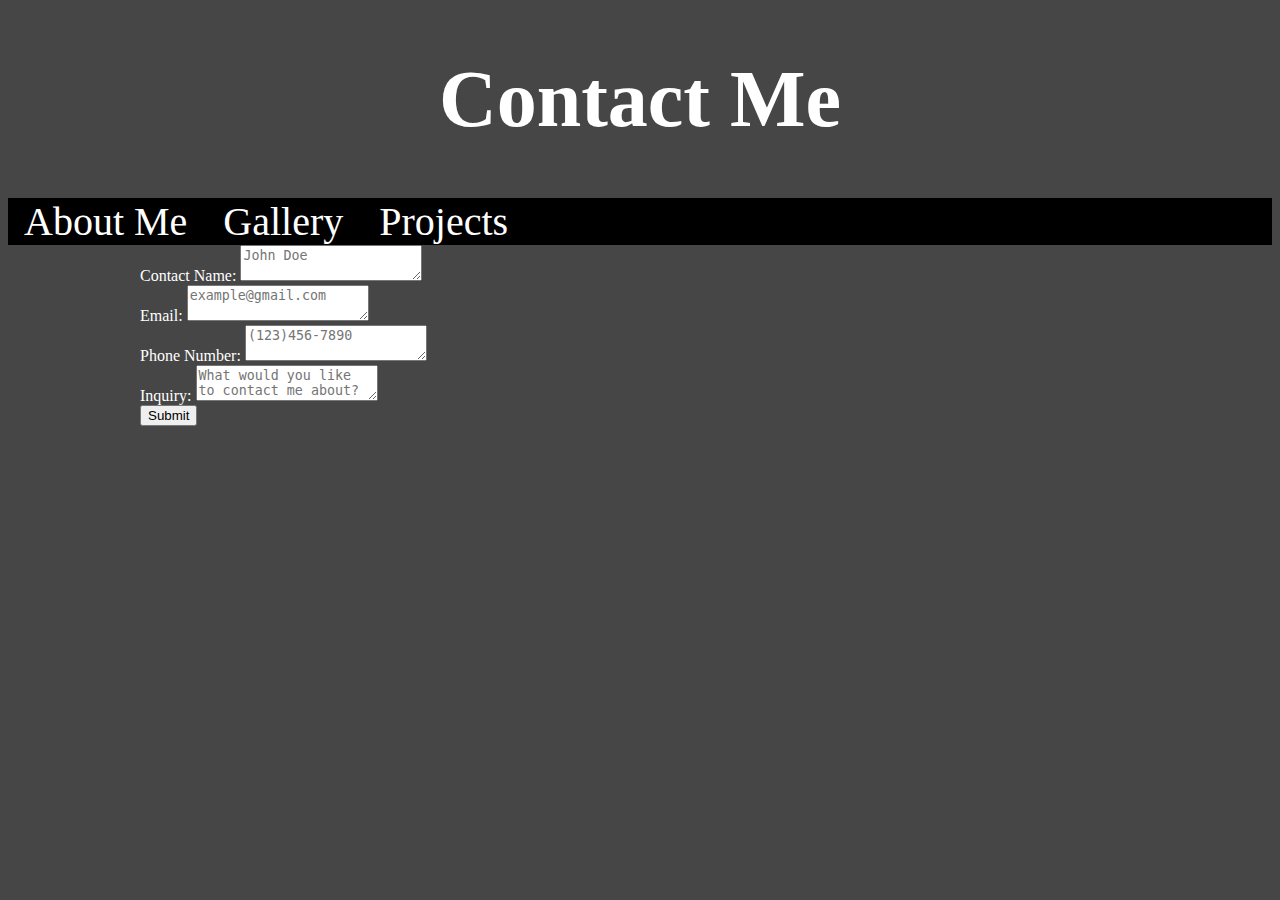
==== portfolio/src/main/webapp/contact.html @ 4ee9c2e1 "contact form created, more work on styling required" ====
<!DOCTYPE html>
<html>
    <head>
        <meta charset="UTF-8">
        <title>Contact Me</title>
        <h1 class="page_name">Contact Me</h1>
        <div class="navbar">
            <a href="../index.html">About Me</a>
            <a href="../gallery.html">Gallery</a>
            <a href="../projects.html">Projects</a>
        </div>
        <link rel="stylesheet" href="style.css">
        <script src="script.js"></script>
    </head>
    <body>
        <div id="content">
            <form action="/contact-form" method="POST">
                <label for="name-input">Contact Name:</label>
                <textarea id="name-input" name="name-input" placeholder="John Doe" required></textarea>
                <br/>
                <label for="email-input">Email:</label>
                <textarea id="email-input" name="email-input" placeholder="example@gmail.com" required></textarea>
                <br/>
                <label for="number-input">Phone Number:</label>
                <textarea id="label-input" name="number-input" placeholder="(123)456-7890"></textarea>
                <br/>
                <label for="inquiry-input" >Inquiry:</label>
                <textarea id="inquiry-input" name="inquiry-input" placeholder="What would you like to contact me about?" required></textarea>
                <br/>
                <input type="submit" />
            </form> <!-- Contact form -->
        </div>
    </body>
</html>
---- portfolio/src/main/webapp/style.css ----
body {
    background-color: rgb(70, 70, 70);
    color: white;
}

a {
    color: black;
    text-decoration: none;
}

.page_name {
    font-size: 80px;
    text-align: center;
    color: white;
    background-color: rgb(70, 70, 70);
}

.navbar {
    display: block;
    background-color: black;
}

.navbar a {
    color: white;
    text-align: center;
    text-decoration: none;
    font-size: 40px;
    padding: 14px 16px;
}

#content {
  margin-left: auto;
  margin-right: auto;
  width: 1000px;
}

#profile-pic {
    width: 30%;
    height: auto;
}

.div1 {
    float: left;
    width: 50%;
}

.div2 {
    float: left;
    width: 50%;
}

.others {
    display: inline-block;
}

#fact-container {
  margin-top: 20px;
  font-size: 25px;
  color: rgb(255, 58, 58);
}

#quote-container {
    font-size: 25px;
    color: rgb(83, 215, 255);
}

button {
    background-color: blue;
    border: none;
    color: white;
    padding: 8px 16px;
    font-size: 16px;
    cursor: pointer;
}

.gallery_img {
    width: 40%;
    height: auto;
    display: block;
    margin-left: auto;
    margin-right: auto;
}

figcaption {
  color: rgb(214, 214, 214);
  font-style: italic;
  padding: 2px;
  text-align: center;
}
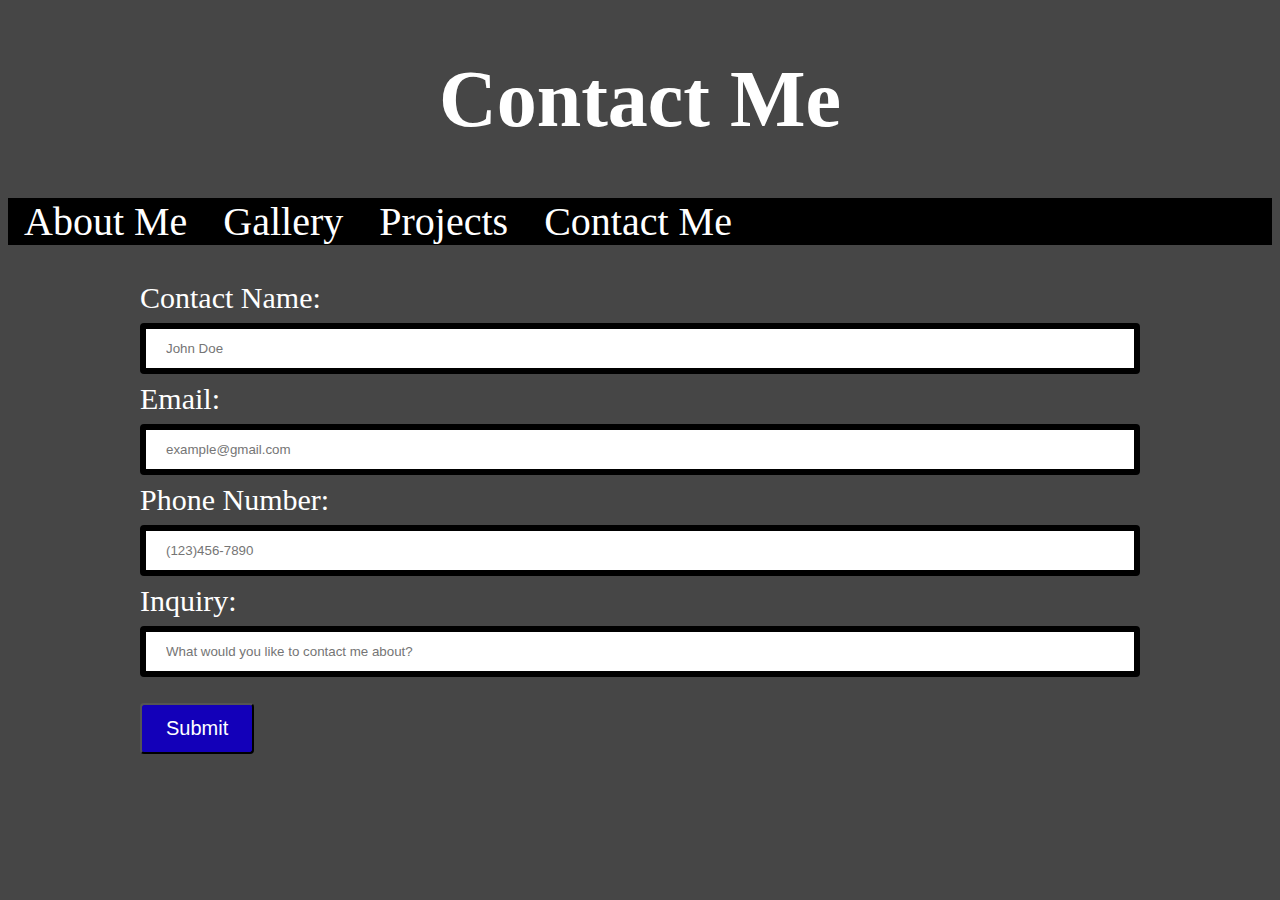
==== commit a7f0539b: "modified styling for contact form" ====
--- a/portfolio/src/main/webapp/contact.html
+++ b/portfolio/src/main/webapp/contact.html
@@ -8,6 +8,7 @@
             <a href="../index.html">About Me</a>
             <a href="../gallery.html">Gallery</a>
             <a href="../projects.html">Projects</a>
+            <a href="../contact.html">Contact Me</a>
         </div>
         <link rel="stylesheet" href="style.css">
         <script src="script.js"></script>
@@ -15,17 +16,23 @@
     <body>
         <div id="content">
             <form action="/contact-form" method="POST">
+                <br/><br/>
                 <label for="name-input">Contact Name:</label>
-                <textarea id="name-input" name="name-input" placeholder="John Doe" required></textarea>
+                <br/>
+                <input type="text" id="name-input" name="name-input" placeholder="John Doe" required></input>
                 <br/>
                 <label for="email-input">Email:</label>
-                <textarea id="email-input" name="email-input" placeholder="example@gmail.com" required></textarea>
+                <br/>
+                <input type="text" id="email-input" name="email-input" placeholder="example@gmail.com" required></input>
                 <br/>
                 <label for="number-input">Phone Number:</label>
-                <textarea id="label-input" name="number-input" placeholder="(123)456-7890"></textarea>
+                <br/>
+                <input type="text" id="label-input" name="number-input" placeholder="(123)456-7890"></input>
                 <br/>
                 <label for="inquiry-input" >Inquiry:</label>
-                <textarea id="inquiry-input" name="inquiry-input" placeholder="What would you like to contact me about?" required></textarea>
+                <br/>
+                <input type="text" id="inquiry-input" name="inquiry-input" placeholder="What would you like to contact me about?" required></input>
+                <br/>
                 <br/>
                 <input type="submit" />
             </form> <!-- Contact form -->
--- a/portfolio/src/main/webapp/style.css
+++ b/portfolio/src/main/webapp/style.css
@@ -87,3 +87,31 @@
   padding: 2px;
   text-align: center;
 }
+
+/* Styling for Contact Me Form */
+
+label {
+    font-size: 30px;
+} /* Input box labels */
+
+input[type=text] {
+    width: 100%;
+    padding: 12px 20px;
+    margin: 8px 0;
+    box-sizing: border-box;
+    border: 6px solid black;
+    border-radius: 4px;
+} /* Input box styling */
+
+input[type=text]:focus {
+    background-color: lightgray;
+} /* Makes the input box currently selected slightly different */
+
+input[type=submit] {
+    background-color: rgb(19, 0, 185);
+    font-size: 20px;
+    color: white;
+    padding: 12px 24px;
+    border-radius: 4px;
+    cursor: pointer;
+} /* Styling for the submit button */
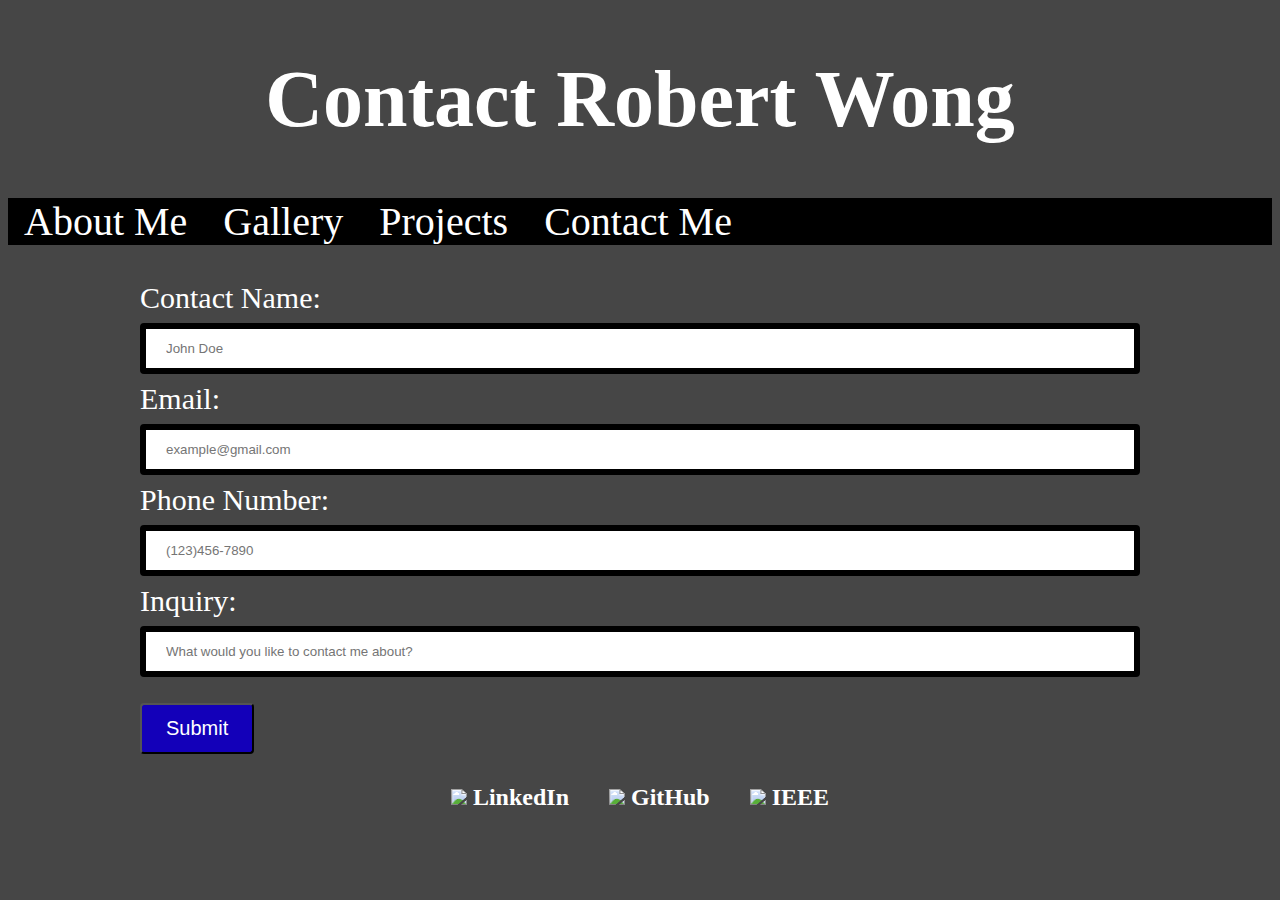
==== commit 99e17757: "made some UI changes and added a footer" ====
--- a/portfolio/src/main/webapp/contact.html
+++ b/portfolio/src/main/webapp/contact.html
@@ -2,21 +2,22 @@
 <html>
     <head>
         <meta charset="UTF-8">
-        <title>Contact Me</title>
-        <h1 class="page_name">Contact Me</h1>
+        <title>Robert Wong's Contact Me</title>
+        <h1 class="page_name">Contact Robert Wong</h1>
         <div class="navbar">
             <a href="../index.html">About Me</a>
             <a href="../gallery.html">Gallery</a>
             <a href="../projects.html">Projects</a>
             <a href="../contact.html">Contact Me</a>
         </div>
+        <br/>
+        <br/>
         <link rel="stylesheet" href="style.css">
         <script src="script.js"></script>
     </head>
     <body>
         <div id="content">
             <form action="/contact-form" method="POST">
-                <br/><br/>
                 <label for="name-input">Contact Name:</label>
                 <br/>
                 <input type="text" id="name-input" name="name-input" placeholder="John Doe" required></input>
@@ -34,8 +35,11 @@
                 <input type="text" id="inquiry-input" name="inquiry-input" placeholder="What would you like to contact me about?" required></input>
                 <br/>
                 <br/>
-                <input type="submit" />
+                <input type="submit" onclick="confirm();"/>
             </form> <!-- Contact form -->
+        </div>
+        <div id="footer">
+            <h1><a href="https://www.linkedin.com/in/robertkwong/" target="_blank" rel="noopener noreferrer"><img src="/images/LinkedIn.png" class="icon"/> LinkedIn</a> <a href="https://github.com/wongrob" target="_blank" rel="noopener noreferrer"><img src="/images/GitHub-Light.png" class="icon"/> GitHub</a> <a href="https://ieeexplore.ieee.org/author/37088337359" target="_blank" rel="noopener noreferrer"><img src="/images/IEEE-Blue.png" class="icon"/> IEEE</a></h1>
         </div>
     </body>
 </html>
--- a/portfolio/src/main/webapp/style.css
+++ b/portfolio/src/main/webapp/style.css
@@ -1,3 +1,5 @@
+/* Styling across all pages */
+
 body {
     background-color: rgb(70, 70, 70);
     color: white;
@@ -28,50 +30,101 @@
     padding: 14px 16px;
 }
 
+.navbar a:hover {
+    background-color: black;
+    border-radius: 16px;
+} /* Makes the navigation link hovered over slightly different */
+
+.others {
+    display: inline-block;
+} /* General div styling */
+
 #content {
   margin-left: auto;
   margin-right: auto;
   width: 1000px;
 }
 
+
+/* Styling for footer */
+
+#footer {
+    display: block;
+    text-align: center;
+}
+
+#footer a {
+    color: white;
+    text-align: center;
+    text-decoration: none;
+    font-size: 24px;
+    padding: 14px 16px;
+}
+
+#footer a img {
+    height: 1em;
+}
+
+
+
+/* Styling for about me page */
+
 #profile-pic {
-    width: 30%;
+    width: 80%;
     height: auto;
-}
+    border-radius: 100px;
+    border: 6px solid black;
+} /* Styling for my portrait picture */
+
+#lcoe {
+    width: 90%;
+    height: auto;
+} /* Styling for Fresno State LCOE logo */
+
+.image-div {
+    float: left;
+    width: 20%;
+} /* Division for images to the left of another div */
+
+.nonimage-adjacent-div {
+    float: left;
+    width: 80%;
+} /* Division for text to the right of images */
 
 .div1 {
     float: left;
     width: 50%;
-}
+} /* Division for left half of text */
 
 .div2 {
     float: left;
     width: 50%;
-}
-
-.others {
-    display: inline-block;
-}
+} /* Division for right half of text */
 
 #fact-container {
-  margin-top: 20px;
-  font-size: 25px;
-  color: rgb(255, 58, 58);
-}
+    margin-top: 20px;
+    font-size: 25px;
+    color: rgb(255, 58, 58);
+} /* Styling for random fact output */
 
 #quote-container {
     font-size: 25px;
     color: rgb(83, 215, 255);
-}
+} /* Styling for random quote output */
 
-button {
+.about-me-button {
     background-color: blue;
-    border: none;
     color: white;
     padding: 8px 16px;
     font-size: 16px;
+    border-radius: 4px;
     cursor: pointer;
-}
+} /* Styling for buttons on about me page */
+
+
+
+
+/* Styling for gallery page(s) */
 
 .gallery_img {
     width: 40%;
@@ -79,14 +132,17 @@
     display: block;
     margin-left: auto;
     margin-right: auto;
-}
+} /* Styling for gallery images */
 
 figcaption {
-  color: rgb(214, 214, 214);
-  font-style: italic;
-  padding: 2px;
-  text-align: center;
-}
+    color: rgb(214, 214, 214);
+    font-style: italic;
+    padding: 2px;
+    text-align: center;
+} /* Styling for gallery image figure captions */
+
+
+
 
 /* Styling for Contact Me Form */
 
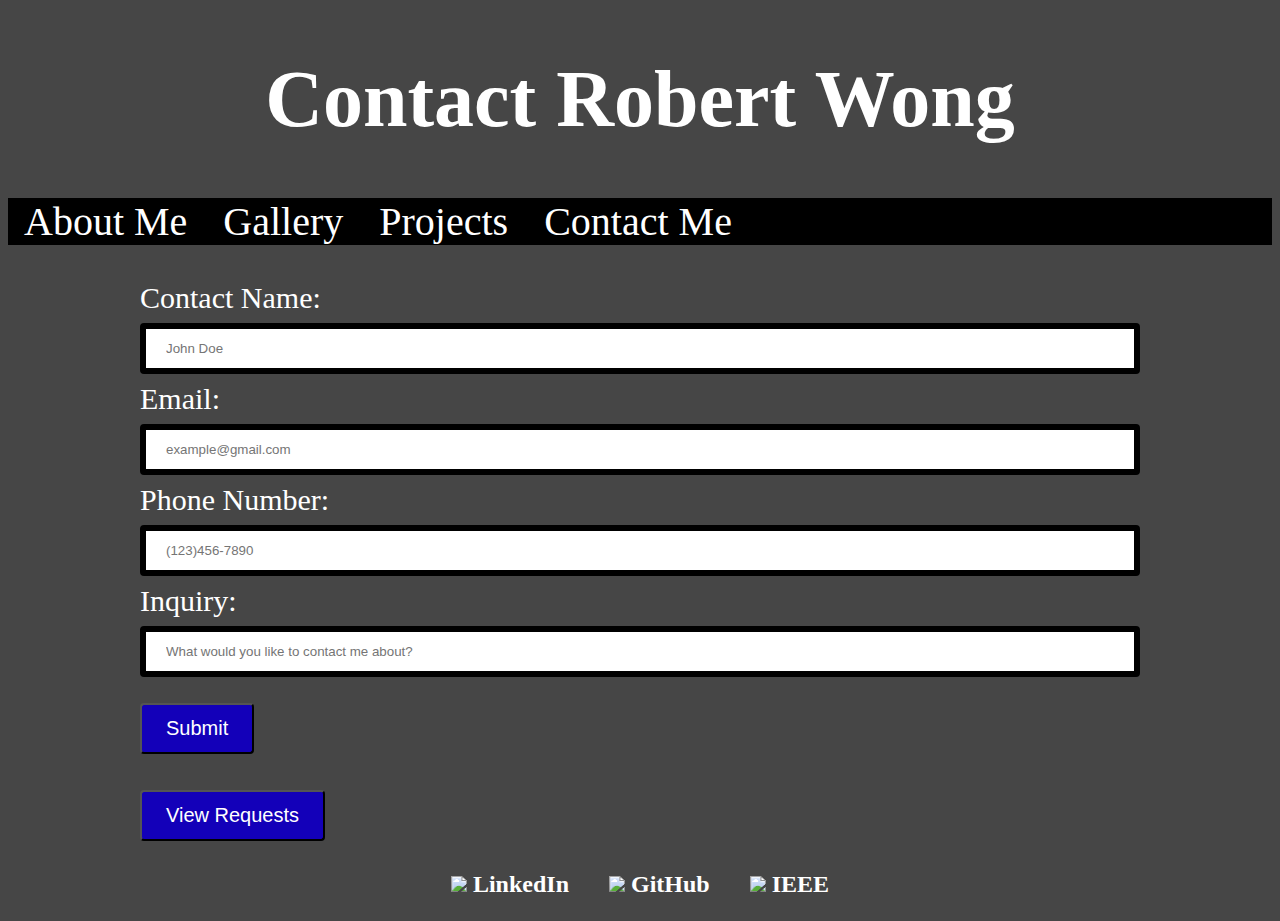
==== commit 1952efb2: "added a way of displaying and managing portions of contact requests" ====
--- a/portfolio/src/main/webapp/contact.html
+++ b/portfolio/src/main/webapp/contact.html
@@ -3,6 +3,7 @@
     <head>
         <meta charset="UTF-8">
         <title>Robert Wong's Contact Me</title>
+        <link rel="icon" href="../images/invader.png">
         <h1 class="page_name">Contact Robert Wong</h1>
         <div class="navbar">
             <a href="../index.html">About Me</a>
@@ -37,6 +38,10 @@
                 <br/>
                 <input type="submit" onclick="confirm();"/>
             </form> <!-- Contact form -->
+            <br/>
+            <br/>
+            <button onclick="showRequests();" id="request-button">View Requests</button>
+            <ul id="request-list"></ul>
         </div>
         <div id="footer">
             <h1><a href="https://www.linkedin.com/in/robertkwong/" target="_blank" rel="noopener noreferrer"><img src="/images/LinkedIn.png" class="icon"/> LinkedIn</a> <a href="https://github.com/wongrob" target="_blank" rel="noopener noreferrer"><img src="/images/GitHub-Light.png" class="icon"/> GitHub</a> <a href="https://ieeexplore.ieee.org/author/37088337359" target="_blank" rel="noopener noreferrer"><img src="/images/IEEE-Blue.png" class="icon"/> IEEE</a></h1>
--- a/portfolio/src/main/webapp/style.css
+++ b/portfolio/src/main/webapp/style.css
@@ -120,6 +120,18 @@
     border-radius: 4px;
     cursor: pointer;
 } /* Styling for buttons on about me page */
+
+#profiles a {
+    color: white;
+    text-align: center;
+    text-decoration: none;
+    font-size: 24px;
+    padding: 14px 16px;
+}
+
+#profiles a img {
+    height: 1em;
+}
 
 
 
@@ -171,3 +183,32 @@
     border-radius: 4px;
     cursor: pointer;
 } /* Styling for the submit button */
+
+#request-button {
+    background-color: rgb(19, 0, 185);
+    font-size: 20px;
+    color: white;
+    padding: 12px 24px;
+    border-radius: 4px;
+    cursor: pointer;
+}
+
+#request-list {
+    list-style-type: none;
+}
+
+.request {
+    border: thick solid black;
+    display: flex;
+    margin: 10px;
+    padding: 10px;
+    width: 600px;
+}
+
+.request span {
+    flex-grow: 1;
+}
+
+.del-button {
+    background-color: Transparent;
+}
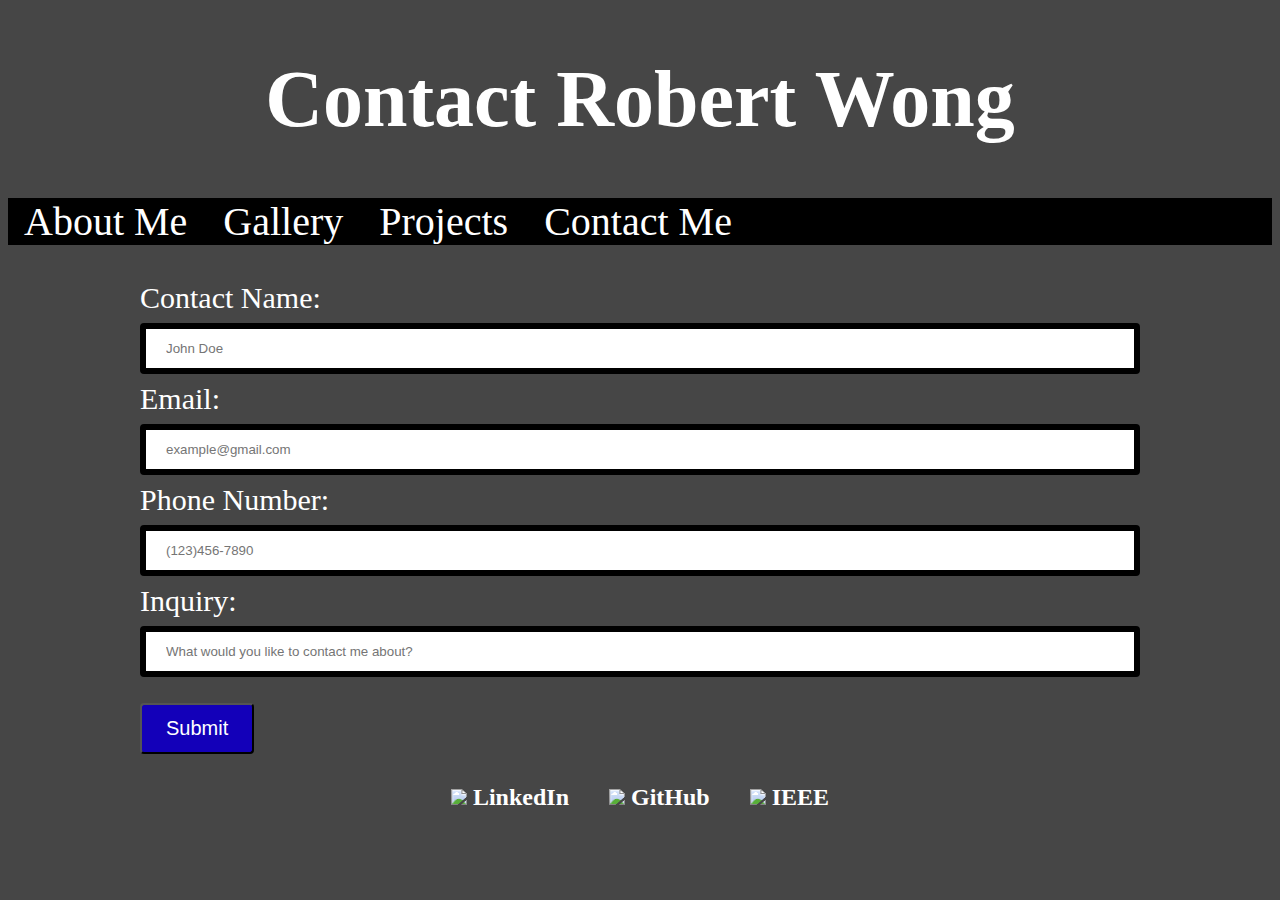
==== commit 7f19e870: "Merge bb73a1efcad675ad35d887b16b1968635174b384 into 174939e7afd5089f419134c9c067eebb7a0005c3" ====
--- a/portfolio/src/main/webapp/contact.html
+++ b/portfolio/src/main/webapp/contact.html
@@ -38,10 +38,6 @@
                 <br/>
                 <input type="submit" onclick="confirm();"/>
             </form> <!-- Contact form -->
-            <br/>
-            <br/>
-            <button onclick="showRequests();" id="request-button">View Requests</button>
-            <ul id="request-list"></ul>
         </div>
         <div id="footer">
             <h1><a href="https://www.linkedin.com/in/robertkwong/" target="_blank" rel="noopener noreferrer"><img src="/images/LinkedIn.png" class="icon"/> LinkedIn</a> <a href="https://github.com/wongrob" target="_blank" rel="noopener noreferrer"><img src="/images/GitHub-Light.png" class="icon"/> GitHub</a> <a href="https://ieeexplore.ieee.org/author/37088337359" target="_blank" rel="noopener noreferrer"><img src="/images/IEEE-Blue.png" class="icon"/> IEEE</a></h1>
--- a/portfolio/src/main/webapp/style.css
+++ b/portfolio/src/main/webapp/style.css
@@ -183,32 +183,3 @@
     border-radius: 4px;
     cursor: pointer;
 } /* Styling for the submit button */
-
-#request-button {
-    background-color: rgb(19, 0, 185);
-    font-size: 20px;
-    color: white;
-    padding: 12px 24px;
-    border-radius: 4px;
-    cursor: pointer;
-}
-
-#request-list {
-    list-style-type: none;
-}
-
-.request {
-    border: thick solid black;
-    display: flex;
-    margin: 10px;
-    padding: 10px;
-    width: 600px;
-}
-
-.request span {
-    flex-grow: 1;
-}
-
-.del-button {
-    background-color: Transparent;
-}
